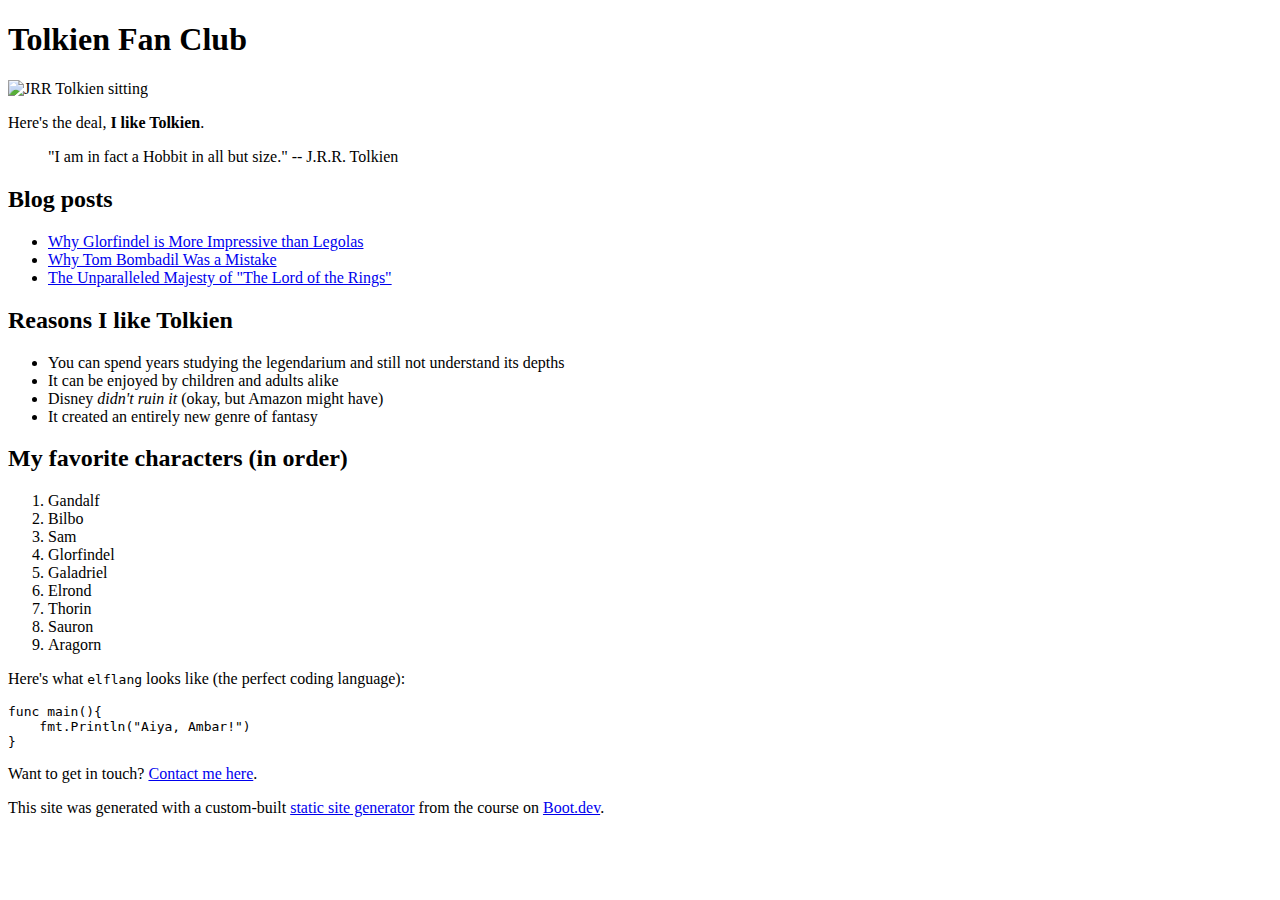
==== docs/index.html @ f1b27603 "Setting up GitHub Pages" ====
<!doctype html>
<html>
  <head>
    <meta charset="utf-8" />
    <meta name="viewport" content="width=device-width, initial-scale=1" />
    <title>Tolkien Fan Club</title>
    <link href="/index.css" rel="stylesheet" />
  </head>

  <body>
    <article><div><h1>Tolkien Fan Club</h1><p><img src="/images/tolkien.png" alt="JRR Tolkien sitting"></img></p><p>Here's the deal, <b>I like Tolkien</b>.</p><blockquote>"I am in fact a Hobbit in all but size."  -- J.R.R. Tolkien</blockquote><h2>Blog posts</h2><ul><li><a href="/blog/glorfindel">Why Glorfindel is More Impressive than Legolas</a></li><li><a href="/blog/tom">Why Tom Bombadil Was a Mistake</a></li><li><a href="/blog/majesty">The Unparalleled Majesty of "The Lord of the Rings"</a></li></ul><h2>Reasons I like Tolkien</h2><ul><li>You can spend years studying the legendarium and still not understand its depths</li><li>It can be enjoyed by children and adults alike</li><li>Disney <i>didn't ruin it</i> (okay, but Amazon might have)</li><li>It created an entirely new genre of fantasy</li></ul><h2>My favorite characters (in order)</h2><ol><li>Gandalf</li><li>Bilbo</li><li>Sam</li><li>Glorfindel</li><li>Galadriel</li><li>Elrond</li><li>Thorin</li><li>Sauron</li><li>Aragorn</li></ol><p>Here's what <code>elflang</code> looks like (the perfect coding language):</p><pre><code>func main(){
    fmt.Println("Aiya, Ambar!")
}
</code></pre><p>Want to get in touch? <a href="/contact">Contact me here</a>.</p><p>This site was generated with a custom-built <a href="https://www.boot.dev/courses/build-static-site-generator-python">static site generator</a> from the course on <a href="https://www.boot.dev">Boot.dev</a>.</p></div></article>
  </body>
</html>
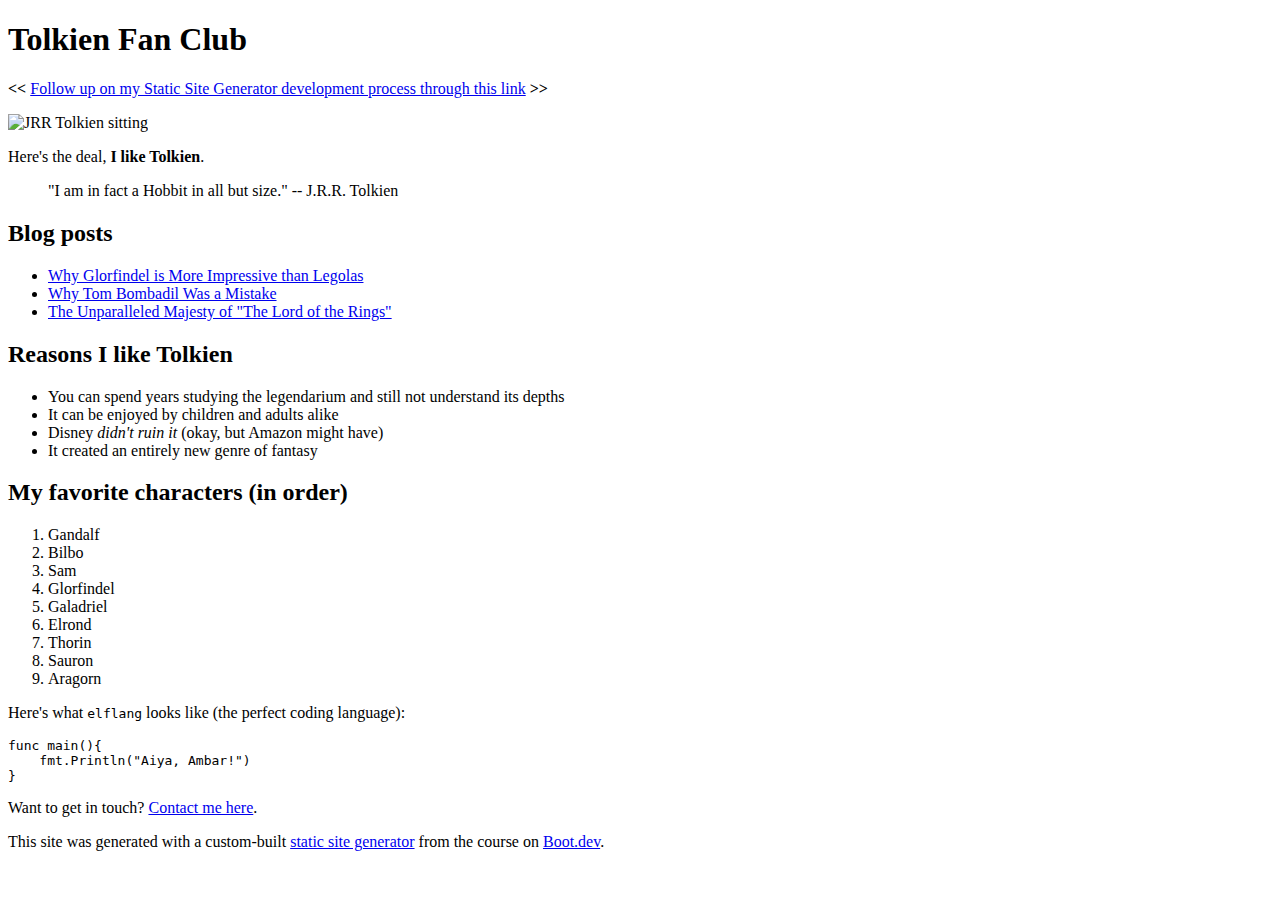
==== commit 6ddc2a90: "added content/project to document the development of this project with" ====
--- a/docs/index.html
+++ b/docs/index.html
@@ -4,13 +4,13 @@
     <meta charset="utf-8" />
     <meta name="viewport" content="width=device-width, initial-scale=1" />
     <title>Tolkien Fan Club</title>
-    <link href="/index.css" rel="stylesheet" />
+    <link href="/static_site_generator/index.css" rel="stylesheet" />
   </head>
 
   <body>
-    <article><div><h1>Tolkien Fan Club</h1><p><img src="/images/tolkien.png" alt="JRR Tolkien sitting"></img></p><p>Here's the deal, <b>I like Tolkien</b>.</p><blockquote>"I am in fact a Hobbit in all but size."  -- J.R.R. Tolkien</blockquote><h2>Blog posts</h2><ul><li><a href="/blog/glorfindel">Why Glorfindel is More Impressive than Legolas</a></li><li><a href="/blog/tom">Why Tom Bombadil Was a Mistake</a></li><li><a href="/blog/majesty">The Unparalleled Majesty of "The Lord of the Rings"</a></li></ul><h2>Reasons I like Tolkien</h2><ul><li>You can spend years studying the legendarium and still not understand its depths</li><li>It can be enjoyed by children and adults alike</li><li>Disney <i>didn't ruin it</i> (okay, but Amazon might have)</li><li>It created an entirely new genre of fantasy</li></ul><h2>My favorite characters (in order)</h2><ol><li>Gandalf</li><li>Bilbo</li><li>Sam</li><li>Glorfindel</li><li>Galadriel</li><li>Elrond</li><li>Thorin</li><li>Sauron</li><li>Aragorn</li></ol><p>Here's what <code>elflang</code> looks like (the perfect coding language):</p><pre><code>func main(){
+    <article><div><h1>Tolkien Fan Club</h1><p><b><<</b> <a href="project">Follow up on my Static Site Generator development process through this link</a> <b>>></b></p><p><img src="/static_site_generator/images/tolkien.png" alt="JRR Tolkien sitting"></img></p><p>Here's the deal, <b>I like Tolkien</b>.</p><blockquote>"I am in fact a Hobbit in all but size."  -- J.R.R. Tolkien</blockquote><h2>Blog posts</h2><ul><li><a href="/static_site_generator/blog/glorfindel">Why Glorfindel is More Impressive than Legolas</a></li><li><a href="/static_site_generator/blog/tom">Why Tom Bombadil Was a Mistake</a></li><li><a href="/static_site_generator/blog/majesty">The Unparalleled Majesty of "The Lord of the Rings"</a></li></ul><h2>Reasons I like Tolkien</h2><ul><li>You can spend years studying the legendarium and still not understand its depths</li><li>It can be enjoyed by children and adults alike</li><li>Disney <i>didn't ruin it</i> (okay, but Amazon might have)</li><li>It created an entirely new genre of fantasy</li></ul><h2>My favorite characters (in order)</h2><ol><li>Gandalf</li><li>Bilbo</li><li>Sam</li><li>Glorfindel</li><li>Galadriel</li><li>Elrond</li><li>Thorin</li><li>Sauron</li><li>Aragorn</li></ol><p>Here's what <code>elflang</code> looks like (the perfect coding language):</p><pre><code>func main(){
     fmt.Println("Aiya, Ambar!")
 }
-</code></pre><p>Want to get in touch? <a href="/contact">Contact me here</a>.</p><p>This site was generated with a custom-built <a href="https://www.boot.dev/courses/build-static-site-generator-python">static site generator</a> from the course on <a href="https://www.boot.dev">Boot.dev</a>.</p></div></article>
+</code></pre><p>Want to get in touch? <a href="/static_site_generator/contact">Contact me here</a>.</p><p>This site was generated with a custom-built <a href="https://www.boot.dev/courses/build-static-site-generator-python">static site generator</a> from the course on <a href="https://www.boot.dev">Boot.dev</a>.</p></div></article>
   </body>
 </html>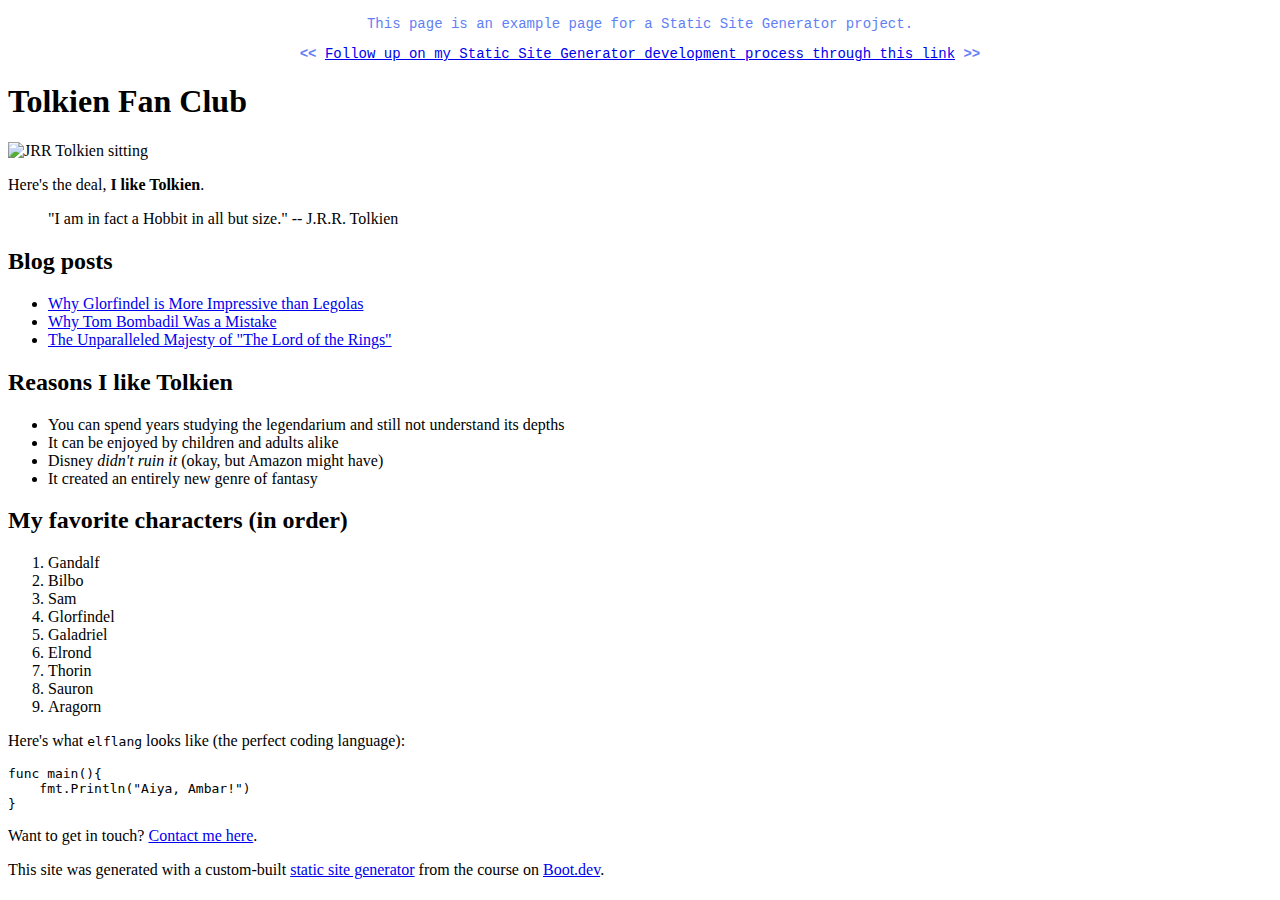
==== commit 3961c483: "added a way to override default setup + project docs for the features" ====
--- a/docs/index.html
+++ b/docs/index.html
@@ -8,7 +8,7 @@
   </head>
 
   <body>
-    <article><div><h1>Tolkien Fan Club</h1><p><b><<</b> <a href="project">Follow up on my Static Site Generator development process through this link</a> <b>>></b></p><p><img src="/static_site_generator/images/tolkien.png" alt="JRR Tolkien sitting"></img></p><p>Here's the deal, <b>I like Tolkien</b>.</p><blockquote>"I am in fact a Hobbit in all but size."  -- J.R.R. Tolkien</blockquote><h2>Blog posts</h2><ul><li><a href="/static_site_generator/blog/glorfindel">Why Glorfindel is More Impressive than Legolas</a></li><li><a href="/static_site_generator/blog/tom">Why Tom Bombadil Was a Mistake</a></li><li><a href="/static_site_generator/blog/majesty">The Unparalleled Majesty of "The Lord of the Rings"</a></li></ul><h2>Reasons I like Tolkien</h2><ul><li>You can spend years studying the legendarium and still not understand its depths</li><li>It can be enjoyed by children and adults alike</li><li>Disney <i>didn't ruin it</i> (okay, but Amazon might have)</li><li>It created an entirely new genre of fantasy</li></ul><h2>My favorite characters (in order)</h2><ol><li>Gandalf</li><li>Bilbo</li><li>Sam</li><li>Glorfindel</li><li>Galadriel</li><li>Elrond</li><li>Thorin</li><li>Sauron</li><li>Aragorn</li></ol><p>Here's what <code>elflang</code> looks like (the perfect coding language):</p><pre><code>func main(){
+    <article><div><p><p style="font-family:'courier new',sans-serif;color:#617ff4;font-size:14px;text-align:center">This page is an example page for a Static Site Generator project.</p> <p style="font-family:'courier new',sans-serif;color:#617ff4;font-size:14px;text-align:center"><b><<</b> <a href="project">Follow up on my Static Site Generator development process through this link</a> <b>>></b></p></p><h1>Tolkien Fan Club</h1><p><img src="/static_site_generator/images/tolkien.png" alt="JRR Tolkien sitting"></img></p><p>Here's the deal, <b>I like Tolkien</b>.</p><blockquote>"I am in fact a Hobbit in all but size."  -- J.R.R. Tolkien</blockquote><h2>Blog posts</h2><ul><li><a href="/static_site_generator/blog/glorfindel">Why Glorfindel is More Impressive than Legolas</a></li><li><a href="/static_site_generator/blog/tom">Why Tom Bombadil Was a Mistake</a></li><li><a href="/static_site_generator/blog/majesty">The Unparalleled Majesty of "The Lord of the Rings"</a></li></ul><h2>Reasons I like Tolkien</h2><ul><li>You can spend years studying the legendarium and still not understand its depths</li><li>It can be enjoyed by children and adults alike</li><li>Disney <i>didn't ruin it</i> (okay, but Amazon might have)</li><li>It created an entirely new genre of fantasy</li></ul><h2>My favorite characters (in order)</h2><ol><li>Gandalf</li><li>Bilbo</li><li>Sam</li><li>Glorfindel</li><li>Galadriel</li><li>Elrond</li><li>Thorin</li><li>Sauron</li><li>Aragorn</li></ol><p>Here's what <code>elflang</code> looks like (the perfect coding language):</p><pre><code>func main(){
     fmt.Println("Aiya, Ambar!")
 }
 </code></pre><p>Want to get in touch? <a href="/static_site_generator/contact">Contact me here</a>.</p><p>This site was generated with a custom-built <a href="https://www.boot.dev/courses/build-static-site-generator-python">static site generator</a> from the course on <a href="https://www.boot.dev">Boot.dev</a>.</p></div></article>
